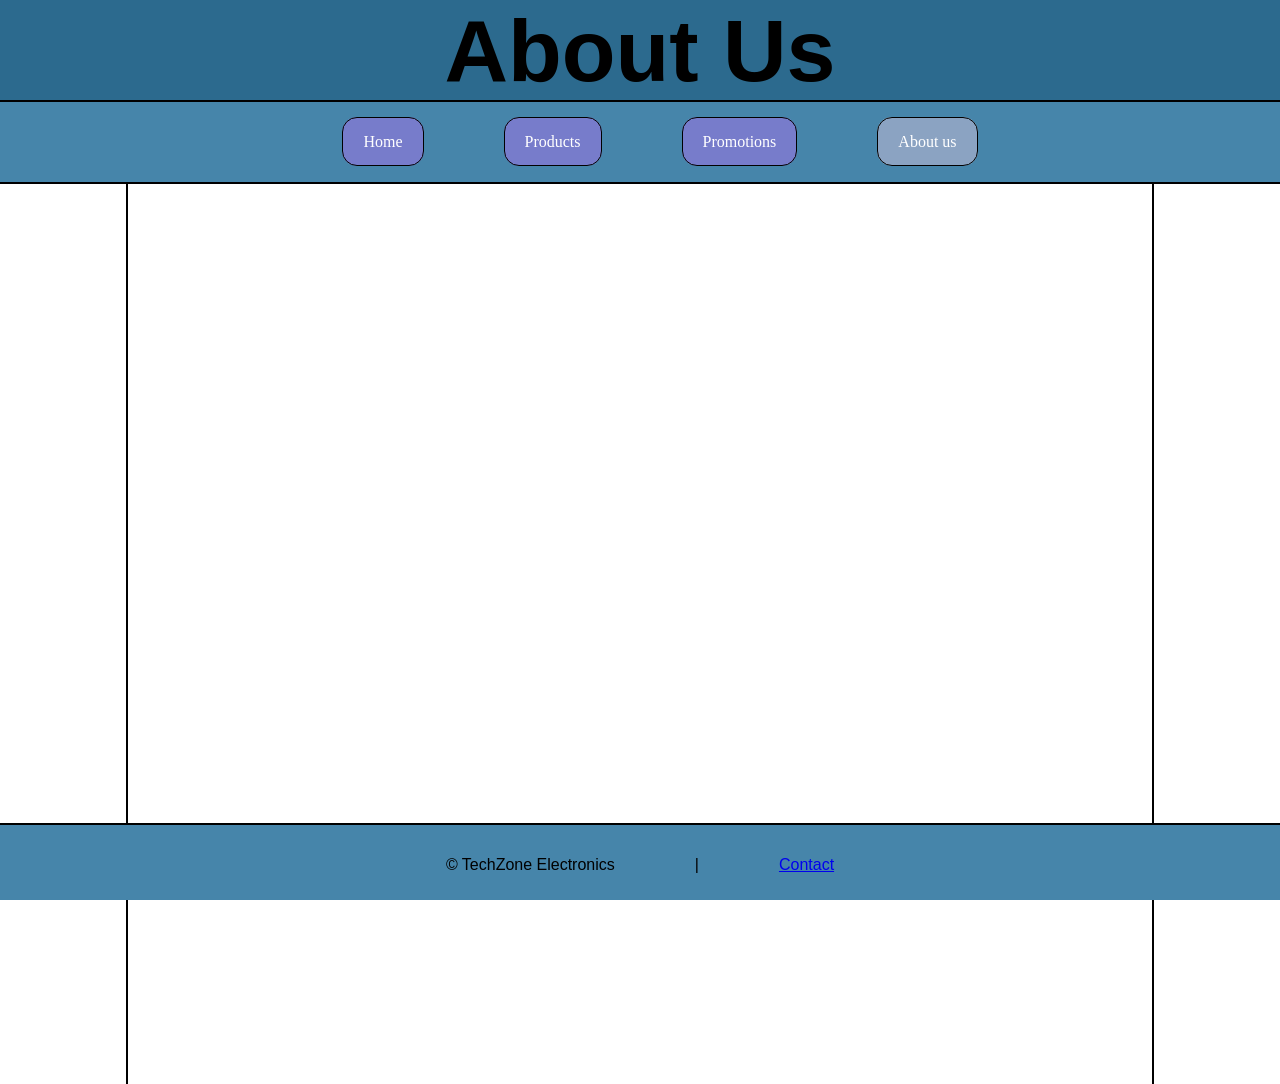
==== about.html @ 7114db1b "Update about.html" ====
<!DOCTYPE html>
<html lang="en">
<head>
    <meta charset="UTF-8">
    <meta http-equiv="X-UA-Compatible" content="IE=edge">
    <meta name="viewport" content="width=device-width, initial-scale=1.0">
    <title>TechZone Electronics | About Us</title>
    <link rel="stylesheet" href="Styles.css">
</head>
<body>
    <header>
        <h1>About Us</h1>
    </header>
    <nav>
        <ul>
            <li><a href="index.html" class="nav-button">Home</a></li>
            <li><a href="products.html" class="nav-button">Products</a></li>
            <li><a href="promotions.html" class="nav-button">Promotions</a></li>
            <li><a href="about.html" class="nav-button-active">About us</a></li>
        </ul>
    </nav>
    <main>
        
    </main>
    <footer>
        <p> &copy TechZone Electronics   </p>
        <p>|</p>
        <p>
            <a href="contacts.html">Contact</a>
        </p>
    </footer>
</body>
<script src="Scripts.js"></script>
</html>
---- Styles.css ----
body{
    margin: 0;
    padding: 0;
    display: flex;
    flex-wrap: wrap;
    justify-content: center;
}
header{
    display: flex;
    width: 100%;
    height: 100px;
    border-bottom: 2px black solid;
    justify-content: center;
    background-color: rgb(44, 106, 142);
}
header h1{
    font-size: 5.5rem;
    font-family: 'Gill Sans', 'Gill Sans MT', Calibri, 'Trebuchet MS', sans-serif;
    margin: 0;
    padding: 0;
}
nav{
    display: flex;
    position: sticky;
    top: 0px;
    width: 100%;
    height: 80px;
    border-bottom: 2px black solid;
    background-color: rgb(70, 133, 170);
    z-index: 1000;
}
nav ul{
    display: flex;
    justify-content: center;
    list-style-type: none;
    gap: 80px;
    margin: 0 auto;
    line-height: 50px;
}
nav ul li{
    margin-top: 15px;
}
nav ul li :hover{
    background-color: rgb(139, 163, 194);
}
nav ul li a{
    padding: 15px;
    padding-left: 20px;
    padding-right: 20px;
    border: solid black 1px;
    border-radius: 15px;
    background-color: rgb(119, 124, 203);
    text-decoration: none;
    color: white;
}
.nav-button-active{
    background-color: rgb(139, 163, 194);

}
.nav-button-active:hover{
    background-color: rgb(186, 215, 225);
}
main{
    min-height: 100vh;
    width: 80%;
    border-left: 2px black solid;
    border-right: 2px black solid;
}
footer{
    display: flex;
    width: 100%;
    height: 75px;
    position: fixed;
    bottom: 0px;
    background-color: rgb(70, 133, 170);
    border-top: 2px solid black;
    justify-content: center;
    
}
footer p{
    padding: 15px;
    margin-left: 25px;
    margin-right: 25px;
    font-family: 'Gill Sans', 'Gill Sans MT', Calibri, 'Trebuchet MS', sans-serif;
    
}
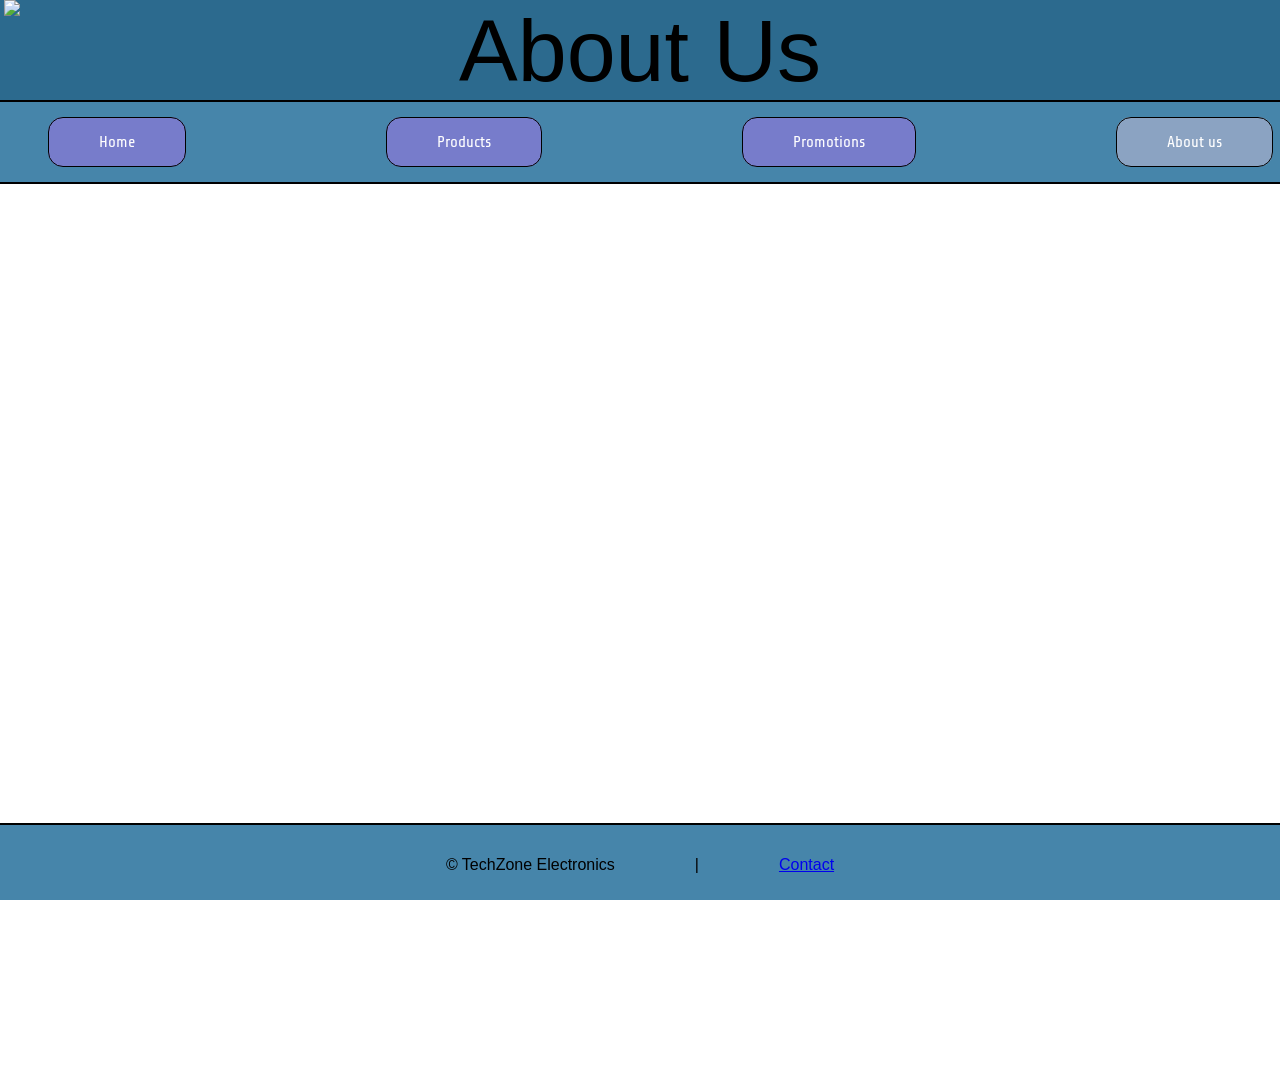
==== commit ad5bc1c7: "Update about.html" ====
--- a/about.html
+++ b/about.html
@@ -6,9 +6,14 @@
     <meta name="viewport" content="width=device-width, initial-scale=1.0">
     <title>TechZone Electronics | About Us</title>
     <link rel="stylesheet" href="Styles.css">
+    <link rel="icon" href="Images/Logo.png">
+    <link rel="preconnect" href="https://fonts.googleapis.com">
+    <link rel="preconnect" href="https://fonts.gstatic.com" crossorigin>
+    <link href="https://fonts.googleapis.com/css2?family=Share+Tech&display=swap" rel="stylesheet">
 </head>
 <body>
     <header>
+        <img src="Images/Logo.png">
         <h1>About Us</h1>
     </header>
     <nav>
--- a/Styles.css
+++ b/Styles.css
@@ -10,12 +10,24 @@
     width: 100%;
     height: 100px;
     border-bottom: 2px black solid;
+    font-family: "Changa One", sans-serif;
+    font-weight: 100;
+    font-style: normal;
     justify-content: center;
     background-color: rgb(44, 106, 142);
 }
+header img{
+    position: absolute;
+    top: 0px;
+    left: 4px;
+    width: 86px;
+    height: auto;
+}
 header h1{
     font-size: 5.5rem;
-    font-family: 'Gill Sans', 'Gill Sans MT', Calibri, 'Trebuchet MS', sans-serif;
+    font-family: "Changa One", sans-serif;
+    font-weight: 525;
+    font-style: normal;
     margin: 0;
     padding: 0;
 }
@@ -33,7 +45,8 @@
     display: flex;
     justify-content: center;
     list-style-type: none;
-    gap: 80px;
+    font-family: "Share Tech", sans-serif;
+    gap: 200px;
     margin: 0 auto;
     line-height: 50px;
 }
@@ -45,8 +58,8 @@
 }
 nav ul li a{
     padding: 15px;
-    padding-left: 20px;
-    padding-right: 20px;
+    padding-left: 50px;
+    padding-right: 50px;
     border: solid black 1px;
     border-radius: 15px;
     background-color: rgb(119, 124, 203);
@@ -63,8 +76,6 @@
 main{
     min-height: 100vh;
     width: 80%;
-    border-left: 2px black solid;
-    border-right: 2px black solid;
 }
 footer{
     display: flex;
@@ -84,5 +95,3 @@
     font-family: 'Gill Sans', 'Gill Sans MT', Calibri, 'Trebuchet MS', sans-serif;
     
 }
-
-
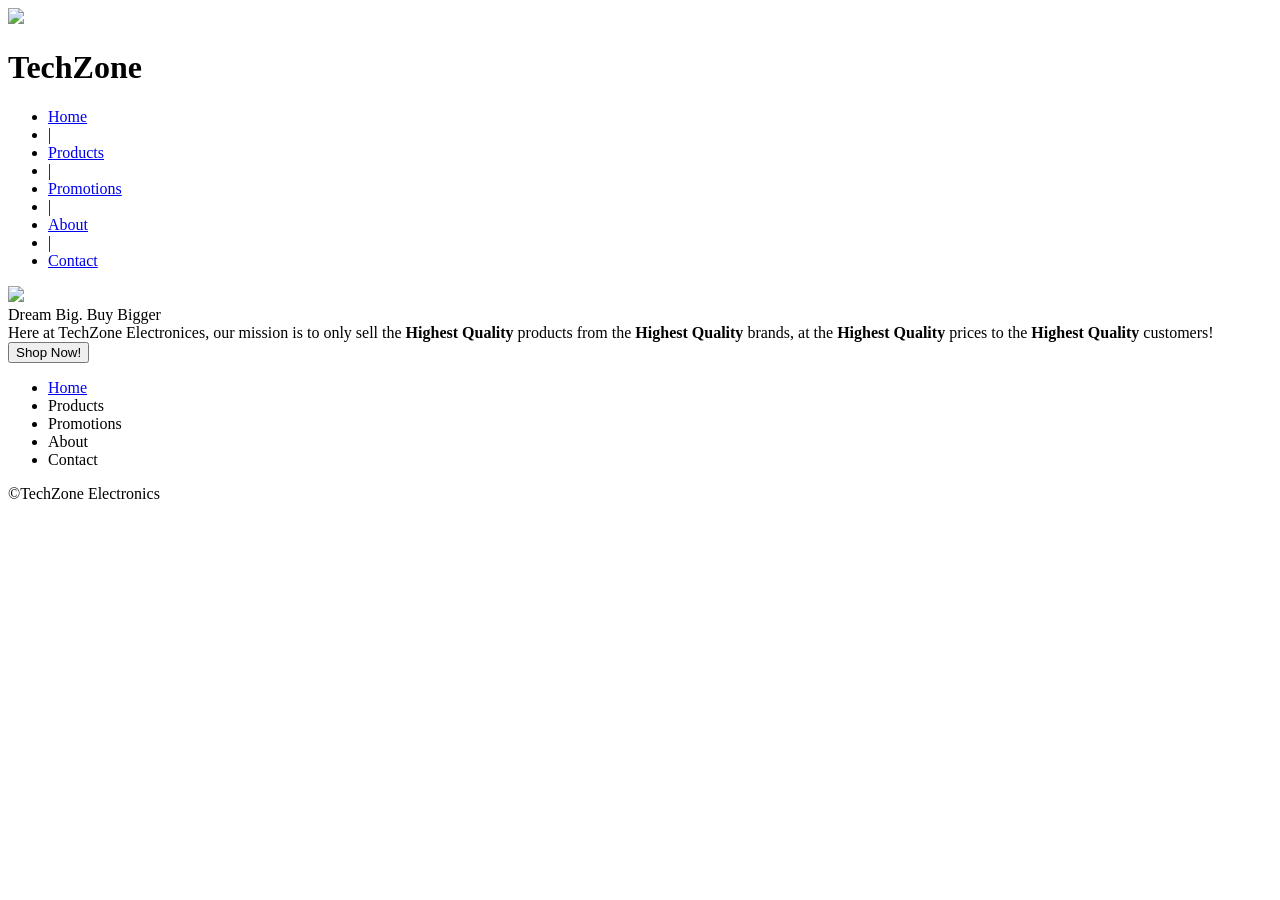
==== commit 8d258c7f: "Revise about.html for new branding and layout Updated the about page layout and content to reflect n" ====
--- a/about.html
+++ b/about.html
@@ -2,38 +2,58 @@
 <html lang="en">
 <head>
     <meta charset="UTF-8">
-    <meta http-equiv="X-UA-Compatible" content="IE=edge">
     <meta name="viewport" content="width=device-width, initial-scale=1.0">
-    <title>TechZone Electronics | About Us</title>
-    <link rel="stylesheet" href="Styles.css">
-    <link rel="icon" href="Images/Logo.png">
+    <title>TechZone | Home</title>
+    <link rel="icon" href="Images/TechZone Logo Colour.png">
+    <link rel="stylesheet" href="styles.css">
     <link rel="preconnect" href="https://fonts.googleapis.com">
     <link rel="preconnect" href="https://fonts.gstatic.com" crossorigin>
     <link href="https://fonts.googleapis.com/css2?family=Share+Tech&display=swap" rel="stylesheet">
 </head>
 <body>
     <header>
-        <img src="Images/Logo.png">
-        <h1>About Us</h1>
+        <div class="logoContainer">
+            <img src="Images/Logo.png">
+            <h1>TechZone</h1>
+        </div>
+        <nav>
+            <ul>
+                <li><a href="index.html">Home</a></li>
+                <li>|</li>
+                <li><a href="products.html">Products</a></li>
+                <li>|</li>
+                <li><a href="promotions.html">Promotions</a></li>
+                <li>|</li>
+                <li><a href="about.html">About</a></li>
+                <li>|</li>
+                <li><a href="contacts.html">Contact</a></li>
+            </ul>
+        </nav>
     </header>
-    <nav>
-        <ul>
-            <li><a href="index.html" class="nav-button">Home</a></li>
-            <li><a href="products.html" class="nav-button">Products</a></li>
-            <li><a href="promotions.html" class="nav-button">Promotions</a></li>
-            <li><a href="about.html" class="nav-button-active">About us</a></li>
-        </ul>
-    </nav>
     <main>
-        
+        <div class="heroSection">
+            <img src="Images/Hero Image.png" width="100%">
+        </div>
+        <div class="brandBannerSection"></div>
+        <div class="slogan">Dream Big. Buy Bigger</div>
+        <div class="compIntro">Here at TechZone Electronices, our mission is to only sell the <b>Highest Quality</b> products from the <b>Highest Quality</b> brands, at the <b>Highest Quality</b> prices to the <b>Highest Quality</b> customers!</b></div>
+        <div class="shopNowButton">
+            <button>Shop Now!</button>
+        </div>
+        <div class="featuredProducts"></div>
+        <div class="specialPromotion"></div>
     </main>
     <footer>
-        <p> &copy TechZone Electronics   </p>
-        <p>|</p>
-        <p>
-            <a href="contacts.html">Contact</a>
-        </p>
+        <div class="navgrid">
+            <ul>
+                <li><a href="index.html">Home</a></li>
+                <li><a>Products</a></li>
+                <li><a>Promotions</a></li>
+                <li><a>About</a></li>
+                <li><a>Contact</a></li>
+            </ul>
+        </div>
+        <p id="copy">&copyTechZone Electronics</p>  
     </footer>
 </body>
-<script src="Scripts.js"></script>
 </html>
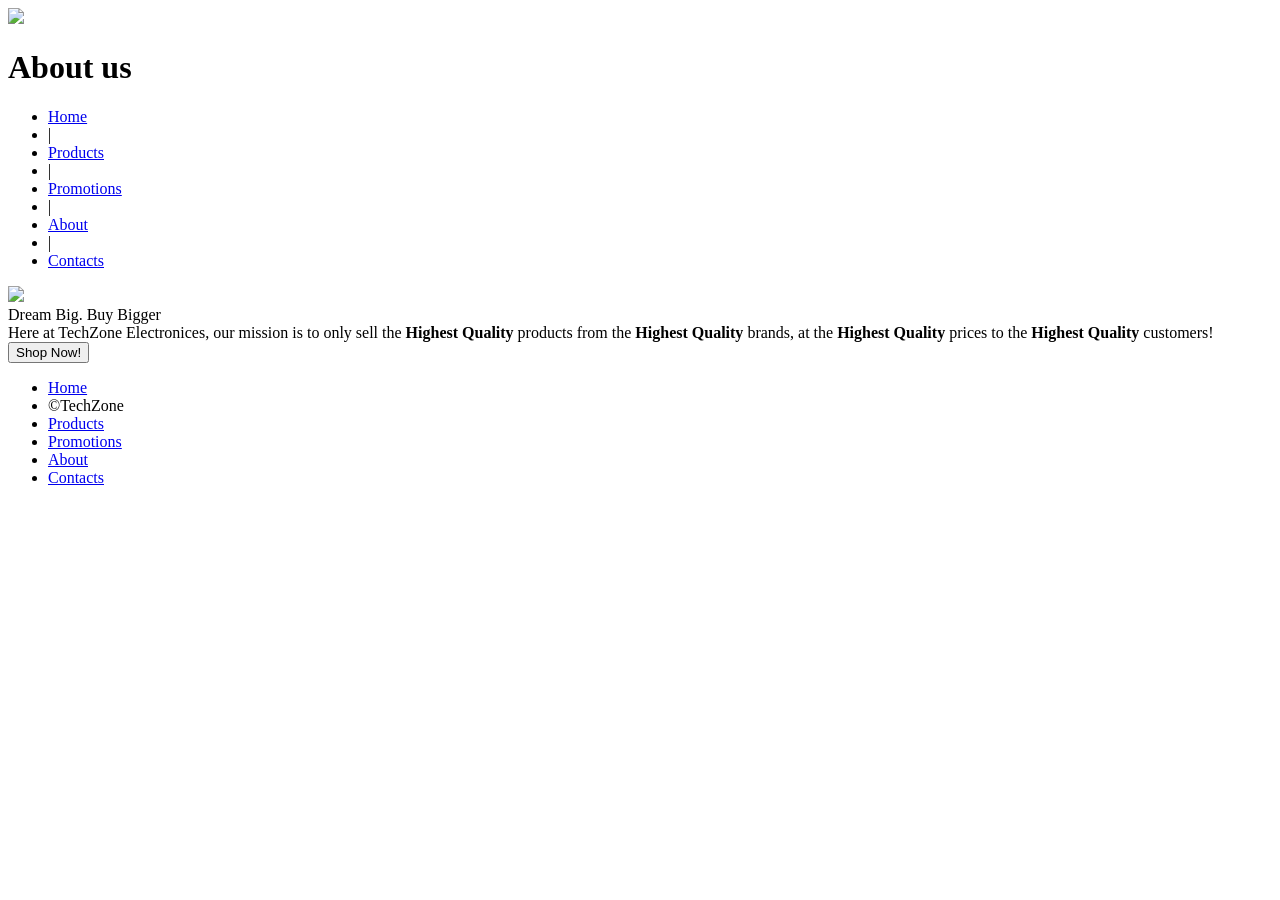
==== commit ab1cc60a: "Revise About page content and header Updated the About page content and structure." ====
--- a/about.html
+++ b/about.html
@@ -14,7 +14,7 @@
     <header>
         <div class="logoContainer">
             <img src="Images/Logo.png">
-            <h1>TechZone</h1>
+            <h1>About us</h1>
         </div>
         <nav>
             <ul>
@@ -26,7 +26,7 @@
                 <li>|</li>
                 <li><a href="about.html">About</a></li>
                 <li>|</li>
-                <li><a href="contacts.html">Contact</a></li>
+                <li><a href="contacts.html">Contacts</a></li>
             </ul>
         </nav>
     </header>
@@ -47,13 +47,13 @@
         <div class="navgrid">
             <ul>
                 <li><a href="index.html">Home</a></li>
-                <li><a>Products</a></li>
-                <li><a>Promotions</a></li>
-                <li><a>About</a></li>
-                <li><a>Contact</a></li>
+                <li>&copyTechZone</li>
+                <li><a href="products.html">Products</a></li>
+                <li><a href="promotions.html">Promotions</a></li>
+                <li><a href="promotions.html">About</a></li>
+                <li><a href="contacts.html">Contacts</a></li>
             </ul>
-        </div>
-        <p id="copy">&copyTechZone Electronics</p>  
+        </div> 
     </footer>
 </body>
 </html>
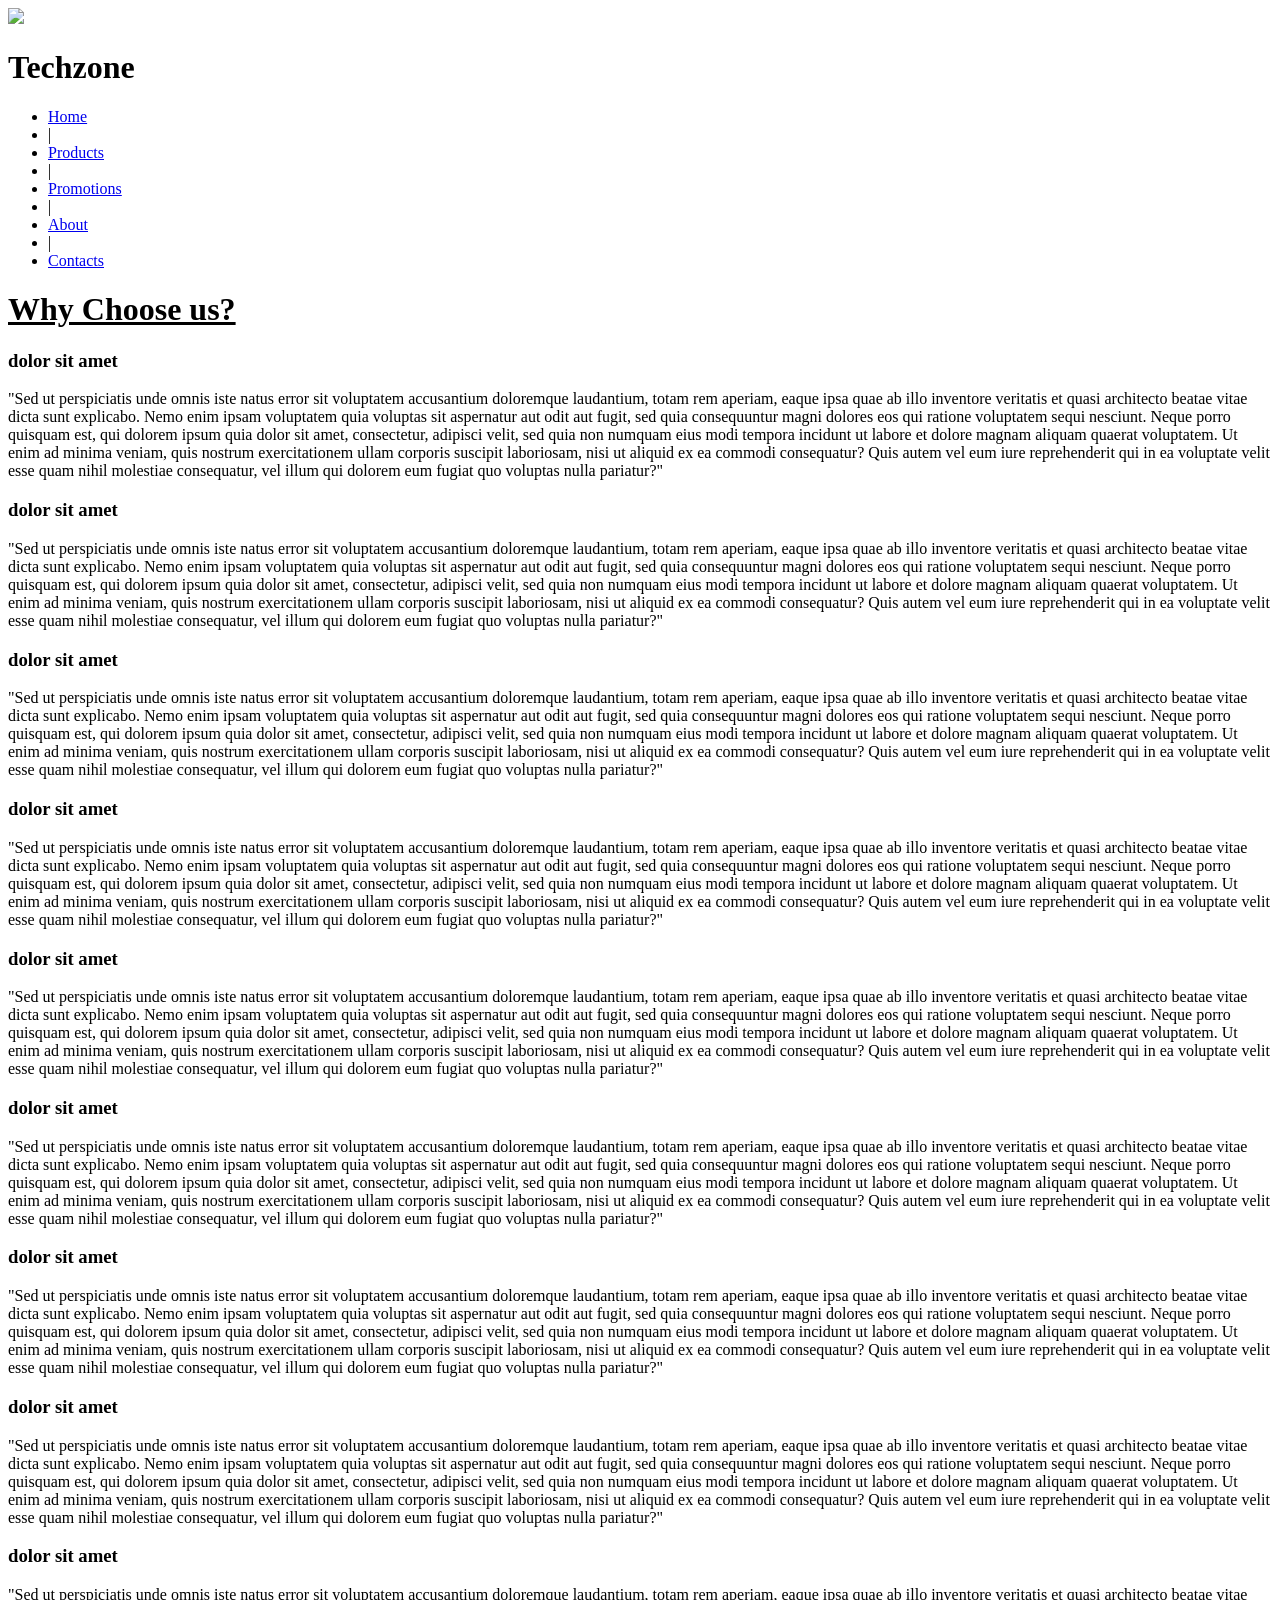
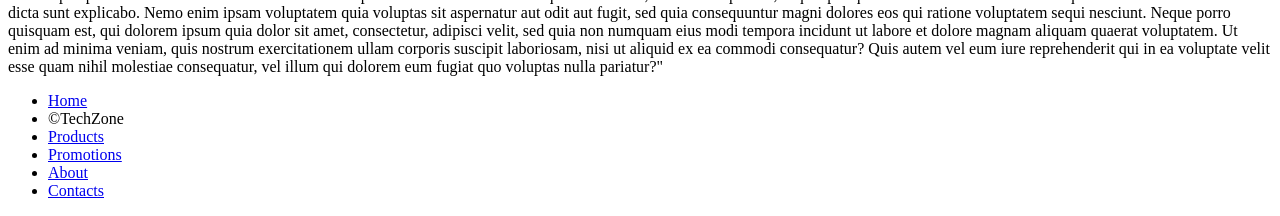
==== commit 50bcef01: "Update about.html" ====
--- a/about.html
+++ b/about.html
@@ -3,7 +3,7 @@
 <head>
     <meta charset="UTF-8">
     <meta name="viewport" content="width=device-width, initial-scale=1.0">
-    <title>TechZone | Home</title>
+    <title>TechZone | About Us</title>
     <link rel="icon" href="Images/TechZone Logo Colour.png">
     <link rel="stylesheet" href="styles.css">
     <link rel="preconnect" href="https://fonts.googleapis.com">
@@ -14,7 +14,7 @@
     <header>
         <div class="logoContainer">
             <img src="Images/Logo.png">
-            <h1>About us</h1>
+            <h1> Techzone</h1>
         </div>
         <nav>
             <ul>
@@ -24,24 +24,72 @@
                 <li>|</li>
                 <li><a href="promotions.html">Promotions</a></li>
                 <li>|</li>
-                <li><a href="about.html">About</a></li>
+                <li><a href="about.html" class="nav-button-active">About</a></li>
                 <li>|</li>
                 <li><a href="contacts.html">Contacts</a></li>
             </ul>
         </nav>
     </header>
     <main>
-        <div class="heroSection">
-            <img src="Images/Hero Image.png" width="100%">
+        <u>
+        <h1>Why Choose us?</h1>
+        </u>
+        <div class="Centraliser">
+        <div class="Info_1"> 
+            <h3>dolor sit amet</h3> 
+            <p>
+                "Sed ut perspiciatis unde omnis iste natus error sit voluptatem accusantium doloremque laudantium, totam rem aperiam, eaque ipsa quae ab illo inventore veritatis et quasi architecto beatae vitae dicta sunt explicabo. Nemo enim ipsam voluptatem quia voluptas sit aspernatur aut odit aut fugit, sed quia consequuntur magni dolores eos qui ratione voluptatem sequi nesciunt. Neque porro quisquam est, qui dolorem ipsum quia dolor sit amet, consectetur, adipisci velit, sed quia non numquam eius modi tempora incidunt ut labore et dolore magnam aliquam quaerat voluptatem. Ut enim ad minima veniam, quis nostrum exercitationem ullam corporis suscipit laboriosam, nisi ut aliquid ex ea commodi consequatur? Quis autem vel eum iure reprehenderit qui in ea voluptate velit esse quam nihil molestiae consequatur, vel illum qui dolorem eum fugiat quo voluptas nulla pariatur?"
+            </p>   
         </div>
-        <div class="brandBannerSection"></div>
-        <div class="slogan">Dream Big. Buy Bigger</div>
-        <div class="compIntro">Here at TechZone Electronices, our mission is to only sell the <b>Highest Quality</b> products from the <b>Highest Quality</b> brands, at the <b>Highest Quality</b> prices to the <b>Highest Quality</b> customers!</b></div>
-        <div class="shopNowButton">
-            <button>Shop Now!</button>
+        <div class="Info_2"> 
+            <h3>dolor sit amet</h3> 
+            <p>
+                "Sed ut perspiciatis unde omnis iste natus error sit voluptatem accusantium doloremque laudantium, totam rem aperiam, eaque ipsa quae ab illo inventore veritatis et quasi architecto beatae vitae dicta sunt explicabo. Nemo enim ipsam voluptatem quia voluptas sit aspernatur aut odit aut fugit, sed quia consequuntur magni dolores eos qui ratione voluptatem sequi nesciunt. Neque porro quisquam est, qui dolorem ipsum quia dolor sit amet, consectetur, adipisci velit, sed quia non numquam eius modi tempora incidunt ut labore et dolore magnam aliquam quaerat voluptatem. Ut enim ad minima veniam, quis nostrum exercitationem ullam corporis suscipit laboriosam, nisi ut aliquid ex ea commodi consequatur? Quis autem vel eum iure reprehenderit qui in ea voluptate velit esse quam nihil molestiae consequatur, vel illum qui dolorem eum fugiat quo voluptas nulla pariatur?"
+            </p>   
         </div>
-        <div class="featuredProducts"></div>
-        <div class="specialPromotion"></div>
+        <div class="Info_3"> 
+            <h3>dolor sit amet</h3> 
+            <p>
+                "Sed ut perspiciatis unde omnis iste natus error sit voluptatem accusantium doloremque laudantium, totam rem aperiam, eaque ipsa quae ab illo inventore veritatis et quasi architecto beatae vitae dicta sunt explicabo. Nemo enim ipsam voluptatem quia voluptas sit aspernatur aut odit aut fugit, sed quia consequuntur magni dolores eos qui ratione voluptatem sequi nesciunt. Neque porro quisquam est, qui dolorem ipsum quia dolor sit amet, consectetur, adipisci velit, sed quia non numquam eius modi tempora incidunt ut labore et dolore magnam aliquam quaerat voluptatem. Ut enim ad minima veniam, quis nostrum exercitationem ullam corporis suscipit laboriosam, nisi ut aliquid ex ea commodi consequatur? Quis autem vel eum iure reprehenderit qui in ea voluptate velit esse quam nihil molestiae consequatur, vel illum qui dolorem eum fugiat quo voluptas nulla pariatur?"
+            </p>   
+        </div>
+        <div class="Info_4"> 
+            <h3>dolor sit amet</h3> 
+            <p>
+                "Sed ut perspiciatis unde omnis iste natus error sit voluptatem accusantium doloremque laudantium, totam rem aperiam, eaque ipsa quae ab illo inventore veritatis et quasi architecto beatae vitae dicta sunt explicabo. Nemo enim ipsam voluptatem quia voluptas sit aspernatur aut odit aut fugit, sed quia consequuntur magni dolores eos qui ratione voluptatem sequi nesciunt. Neque porro quisquam est, qui dolorem ipsum quia dolor sit amet, consectetur, adipisci velit, sed quia non numquam eius modi tempora incidunt ut labore et dolore magnam aliquam quaerat voluptatem. Ut enim ad minima veniam, quis nostrum exercitationem ullam corporis suscipit laboriosam, nisi ut aliquid ex ea commodi consequatur? Quis autem vel eum iure reprehenderit qui in ea voluptate velit esse quam nihil molestiae consequatur, vel illum qui dolorem eum fugiat quo voluptas nulla pariatur?"
+            </p>   
+        </div>
+        <div class="Info_5"> 
+            <h3>dolor sit amet</h3> 
+            <p>
+                "Sed ut perspiciatis unde omnis iste natus error sit voluptatem accusantium doloremque laudantium, totam rem aperiam, eaque ipsa quae ab illo inventore veritatis et quasi architecto beatae vitae dicta sunt explicabo. Nemo enim ipsam voluptatem quia voluptas sit aspernatur aut odit aut fugit, sed quia consequuntur magni dolores eos qui ratione voluptatem sequi nesciunt. Neque porro quisquam est, qui dolorem ipsum quia dolor sit amet, consectetur, adipisci velit, sed quia non numquam eius modi tempora incidunt ut labore et dolore magnam aliquam quaerat voluptatem. Ut enim ad minima veniam, quis nostrum exercitationem ullam corporis suscipit laboriosam, nisi ut aliquid ex ea commodi consequatur? Quis autem vel eum iure reprehenderit qui in ea voluptate velit esse quam nihil molestiae consequatur, vel illum qui dolorem eum fugiat quo voluptas nulla pariatur?"
+            </p>   
+        </div>
+        <div class="Info_6"> 
+            <h3>dolor sit amet</h3> 
+            <p>
+                "Sed ut perspiciatis unde omnis iste natus error sit voluptatem accusantium doloremque laudantium, totam rem aperiam, eaque ipsa quae ab illo inventore veritatis et quasi architecto beatae vitae dicta sunt explicabo. Nemo enim ipsam voluptatem quia voluptas sit aspernatur aut odit aut fugit, sed quia consequuntur magni dolores eos qui ratione voluptatem sequi nesciunt. Neque porro quisquam est, qui dolorem ipsum quia dolor sit amet, consectetur, adipisci velit, sed quia non numquam eius modi tempora incidunt ut labore et dolore magnam aliquam quaerat voluptatem. Ut enim ad minima veniam, quis nostrum exercitationem ullam corporis suscipit laboriosam, nisi ut aliquid ex ea commodi consequatur? Quis autem vel eum iure reprehenderit qui in ea voluptate velit esse quam nihil molestiae consequatur, vel illum qui dolorem eum fugiat quo voluptas nulla pariatur?"
+            </p>   
+        </div>
+        <div class="Info_7"> 
+            <h3>dolor sit amet</h3> 
+            <p>
+                "Sed ut perspiciatis unde omnis iste natus error sit voluptatem accusantium doloremque laudantium, totam rem aperiam, eaque ipsa quae ab illo inventore veritatis et quasi architecto beatae vitae dicta sunt explicabo. Nemo enim ipsam voluptatem quia voluptas sit aspernatur aut odit aut fugit, sed quia consequuntur magni dolores eos qui ratione voluptatem sequi nesciunt. Neque porro quisquam est, qui dolorem ipsum quia dolor sit amet, consectetur, adipisci velit, sed quia non numquam eius modi tempora incidunt ut labore et dolore magnam aliquam quaerat voluptatem. Ut enim ad minima veniam, quis nostrum exercitationem ullam corporis suscipit laboriosam, nisi ut aliquid ex ea commodi consequatur? Quis autem vel eum iure reprehenderit qui in ea voluptate velit esse quam nihil molestiae consequatur, vel illum qui dolorem eum fugiat quo voluptas nulla pariatur?"
+            </p>   
+        </div>
+        <div class="Info_8"> 
+            <h3>dolor sit amet</h3> 
+            <p>
+                "Sed ut perspiciatis unde omnis iste natus error sit voluptatem accusantium doloremque laudantium, totam rem aperiam, eaque ipsa quae ab illo inventore veritatis et quasi architecto beatae vitae dicta sunt explicabo. Nemo enim ipsam voluptatem quia voluptas sit aspernatur aut odit aut fugit, sed quia consequuntur magni dolores eos qui ratione voluptatem sequi nesciunt. Neque porro quisquam est, qui dolorem ipsum quia dolor sit amet, consectetur, adipisci velit, sed quia non numquam eius modi tempora incidunt ut labore et dolore magnam aliquam quaerat voluptatem. Ut enim ad minima veniam, quis nostrum exercitationem ullam corporis suscipit laboriosam, nisi ut aliquid ex ea commodi consequatur? Quis autem vel eum iure reprehenderit qui in ea voluptate velit esse quam nihil molestiae consequatur, vel illum qui dolorem eum fugiat quo voluptas nulla pariatur?"
+            </p>   
+        </div>
+        <div class="Info_9"> 
+            <h3>dolor sit amet</h3> 
+            <p>
+                "Sed ut perspiciatis unde omnis iste natus error sit voluptatem accusantium doloremque laudantium, totam rem aperiam, eaque ipsa quae ab illo inventore veritatis et quasi architecto beatae vitae dicta sunt explicabo. Nemo enim ipsam voluptatem quia voluptas sit aspernatur aut odit aut fugit, sed quia consequuntur magni dolores eos qui ratione voluptatem sequi nesciunt. Neque porro quisquam est, qui dolorem ipsum quia dolor sit amet, consectetur, adipisci velit, sed quia non numquam eius modi tempora incidunt ut labore et dolore magnam aliquam quaerat voluptatem. Ut enim ad minima veniam, quis nostrum exercitationem ullam corporis suscipit laboriosam, nisi ut aliquid ex ea commodi consequatur? Quis autem vel eum iure reprehenderit qui in ea voluptate velit esse quam nihil molestiae consequatur, vel illum qui dolorem eum fugiat quo voluptas nulla pariatur?"
+            </p>   
+        </div>
+        </div>
     </main>
     <footer>
         <div class="navgrid">
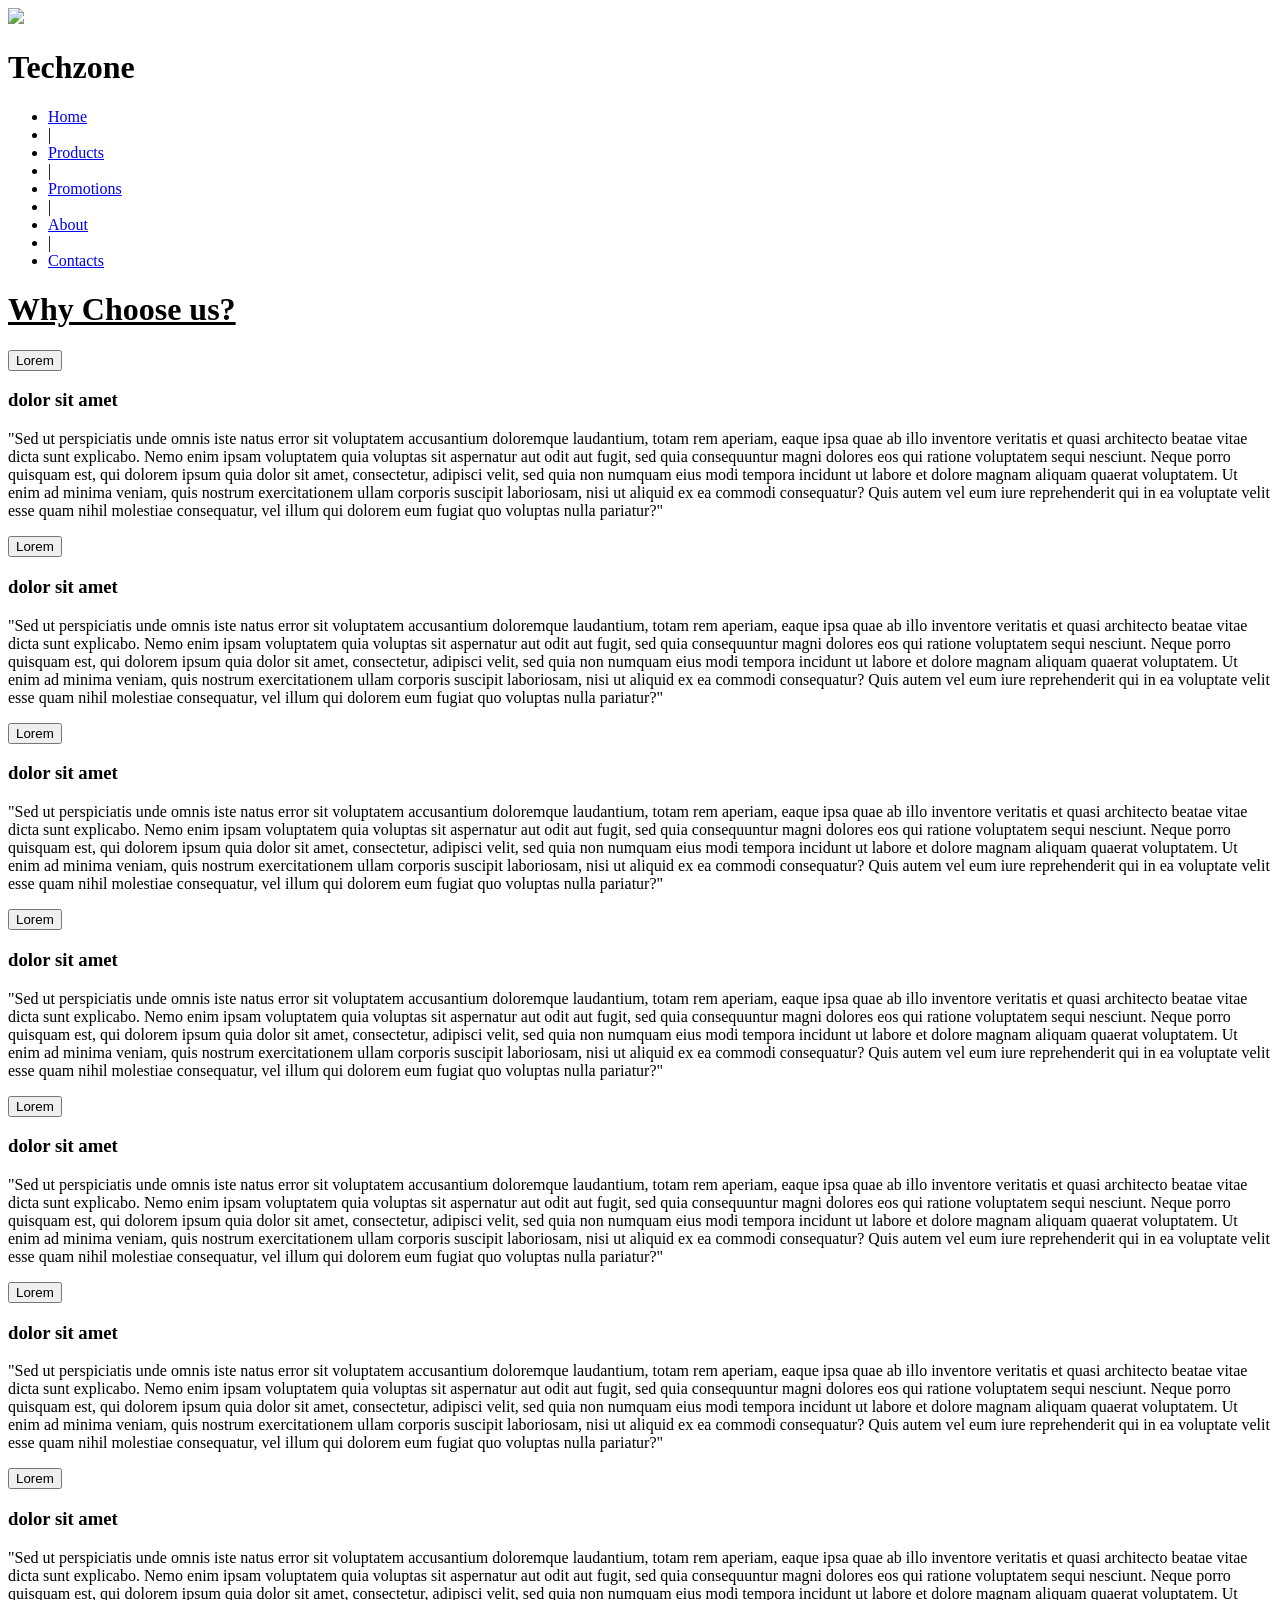
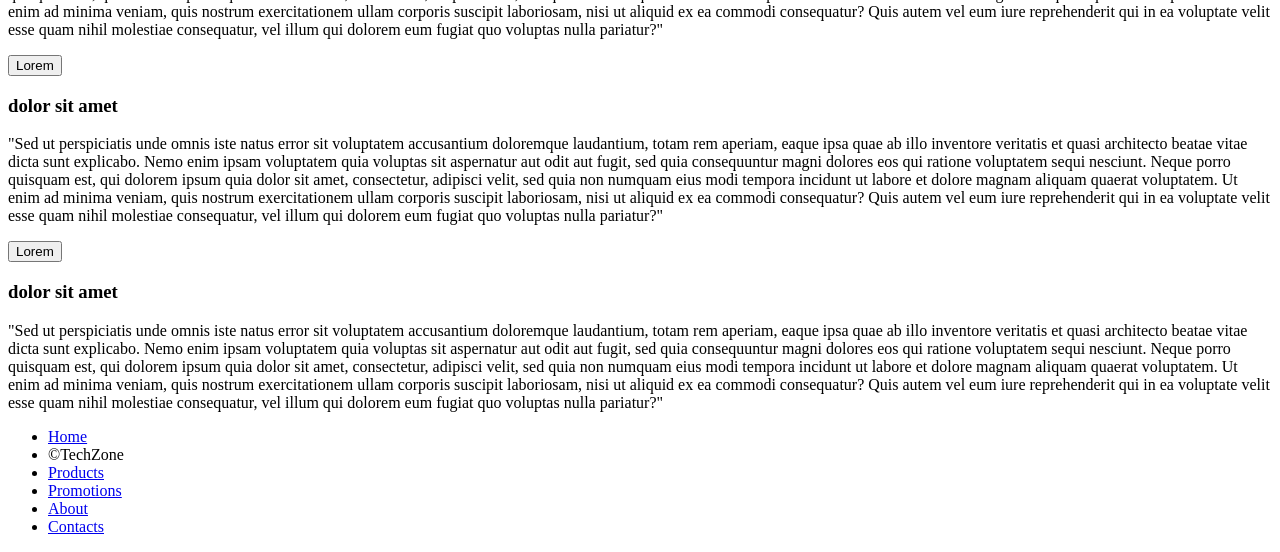
==== commit 72f041d9: "Update about.html" ====
--- a/about.html
+++ b/about.html
@@ -24,7 +24,7 @@
                 <li>|</li>
                 <li><a href="promotions.html">Promotions</a></li>
                 <li>|</li>
-                <li><a href="about.html" class="nav-button-active">About</a></li>
+                <li><a href="about.html " class="nav-button-active">About</a></li>
                 <li>|</li>
                 <li><a href="contacts.html">Contacts</a></li>
             </ul>
@@ -35,55 +35,65 @@
         <h1>Why Choose us?</h1>
         </u>
         <div class="Centraliser">
-        <div class="Info_1"> 
+        <button class="accordian">Lorem</button>
+        <div class="Info"> 
+
             <h3>dolor sit amet</h3> 
             <p>
                 "Sed ut perspiciatis unde omnis iste natus error sit voluptatem accusantium doloremque laudantium, totam rem aperiam, eaque ipsa quae ab illo inventore veritatis et quasi architecto beatae vitae dicta sunt explicabo. Nemo enim ipsam voluptatem quia voluptas sit aspernatur aut odit aut fugit, sed quia consequuntur magni dolores eos qui ratione voluptatem sequi nesciunt. Neque porro quisquam est, qui dolorem ipsum quia dolor sit amet, consectetur, adipisci velit, sed quia non numquam eius modi tempora incidunt ut labore et dolore magnam aliquam quaerat voluptatem. Ut enim ad minima veniam, quis nostrum exercitationem ullam corporis suscipit laboriosam, nisi ut aliquid ex ea commodi consequatur? Quis autem vel eum iure reprehenderit qui in ea voluptate velit esse quam nihil molestiae consequatur, vel illum qui dolorem eum fugiat quo voluptas nulla pariatur?"
             </p>   
         </div>
-        <div class="Info_2"> 
+        <button class="accordian">Lorem</button>
+        <div class="Info"> 
             <h3>dolor sit amet</h3> 
             <p>
                 "Sed ut perspiciatis unde omnis iste natus error sit voluptatem accusantium doloremque laudantium, totam rem aperiam, eaque ipsa quae ab illo inventore veritatis et quasi architecto beatae vitae dicta sunt explicabo. Nemo enim ipsam voluptatem quia voluptas sit aspernatur aut odit aut fugit, sed quia consequuntur magni dolores eos qui ratione voluptatem sequi nesciunt. Neque porro quisquam est, qui dolorem ipsum quia dolor sit amet, consectetur, adipisci velit, sed quia non numquam eius modi tempora incidunt ut labore et dolore magnam aliquam quaerat voluptatem. Ut enim ad minima veniam, quis nostrum exercitationem ullam corporis suscipit laboriosam, nisi ut aliquid ex ea commodi consequatur? Quis autem vel eum iure reprehenderit qui in ea voluptate velit esse quam nihil molestiae consequatur, vel illum qui dolorem eum fugiat quo voluptas nulla pariatur?"
             </p>   
         </div>
-        <div class="Info_3"> 
+        <button class="accordian">Lorem</button>
+        <div class="Info"> 
             <h3>dolor sit amet</h3> 
             <p>
                 "Sed ut perspiciatis unde omnis iste natus error sit voluptatem accusantium doloremque laudantium, totam rem aperiam, eaque ipsa quae ab illo inventore veritatis et quasi architecto beatae vitae dicta sunt explicabo. Nemo enim ipsam voluptatem quia voluptas sit aspernatur aut odit aut fugit, sed quia consequuntur magni dolores eos qui ratione voluptatem sequi nesciunt. Neque porro quisquam est, qui dolorem ipsum quia dolor sit amet, consectetur, adipisci velit, sed quia non numquam eius modi tempora incidunt ut labore et dolore magnam aliquam quaerat voluptatem. Ut enim ad minima veniam, quis nostrum exercitationem ullam corporis suscipit laboriosam, nisi ut aliquid ex ea commodi consequatur? Quis autem vel eum iure reprehenderit qui in ea voluptate velit esse quam nihil molestiae consequatur, vel illum qui dolorem eum fugiat quo voluptas nulla pariatur?"
             </p>   
         </div>
-        <div class="Info_4"> 
+        <button class="accordian">Lorem</button>
+        <div class="Info"> 
             <h3>dolor sit amet</h3> 
             <p>
                 "Sed ut perspiciatis unde omnis iste natus error sit voluptatem accusantium doloremque laudantium, totam rem aperiam, eaque ipsa quae ab illo inventore veritatis et quasi architecto beatae vitae dicta sunt explicabo. Nemo enim ipsam voluptatem quia voluptas sit aspernatur aut odit aut fugit, sed quia consequuntur magni dolores eos qui ratione voluptatem sequi nesciunt. Neque porro quisquam est, qui dolorem ipsum quia dolor sit amet, consectetur, adipisci velit, sed quia non numquam eius modi tempora incidunt ut labore et dolore magnam aliquam quaerat voluptatem. Ut enim ad minima veniam, quis nostrum exercitationem ullam corporis suscipit laboriosam, nisi ut aliquid ex ea commodi consequatur? Quis autem vel eum iure reprehenderit qui in ea voluptate velit esse quam nihil molestiae consequatur, vel illum qui dolorem eum fugiat quo voluptas nulla pariatur?"
             </p>   
         </div>
-        <div class="Info_5"> 
+        <button class="accordian">Lorem</button>
+        <div class="Info"> 
             <h3>dolor sit amet</h3> 
             <p>
                 "Sed ut perspiciatis unde omnis iste natus error sit voluptatem accusantium doloremque laudantium, totam rem aperiam, eaque ipsa quae ab illo inventore veritatis et quasi architecto beatae vitae dicta sunt explicabo. Nemo enim ipsam voluptatem quia voluptas sit aspernatur aut odit aut fugit, sed quia consequuntur magni dolores eos qui ratione voluptatem sequi nesciunt. Neque porro quisquam est, qui dolorem ipsum quia dolor sit amet, consectetur, adipisci velit, sed quia non numquam eius modi tempora incidunt ut labore et dolore magnam aliquam quaerat voluptatem. Ut enim ad minima veniam, quis nostrum exercitationem ullam corporis suscipit laboriosam, nisi ut aliquid ex ea commodi consequatur? Quis autem vel eum iure reprehenderit qui in ea voluptate velit esse quam nihil molestiae consequatur, vel illum qui dolorem eum fugiat quo voluptas nulla pariatur?"
             </p>   
         </div>
-        <div class="Info_6"> 
+        <button class="accordian">Lorem</button>
+        <div class="Info"> 
             <h3>dolor sit amet</h3> 
             <p>
                 "Sed ut perspiciatis unde omnis iste natus error sit voluptatem accusantium doloremque laudantium, totam rem aperiam, eaque ipsa quae ab illo inventore veritatis et quasi architecto beatae vitae dicta sunt explicabo. Nemo enim ipsam voluptatem quia voluptas sit aspernatur aut odit aut fugit, sed quia consequuntur magni dolores eos qui ratione voluptatem sequi nesciunt. Neque porro quisquam est, qui dolorem ipsum quia dolor sit amet, consectetur, adipisci velit, sed quia non numquam eius modi tempora incidunt ut labore et dolore magnam aliquam quaerat voluptatem. Ut enim ad minima veniam, quis nostrum exercitationem ullam corporis suscipit laboriosam, nisi ut aliquid ex ea commodi consequatur? Quis autem vel eum iure reprehenderit qui in ea voluptate velit esse quam nihil molestiae consequatur, vel illum qui dolorem eum fugiat quo voluptas nulla pariatur?"
             </p>   
         </div>
-        <div class="Info_7"> 
+        <button class="accordian">Lorem</button>
+        <div class="Info"> 
             <h3>dolor sit amet</h3> 
             <p>
                 "Sed ut perspiciatis unde omnis iste natus error sit voluptatem accusantium doloremque laudantium, totam rem aperiam, eaque ipsa quae ab illo inventore veritatis et quasi architecto beatae vitae dicta sunt explicabo. Nemo enim ipsam voluptatem quia voluptas sit aspernatur aut odit aut fugit, sed quia consequuntur magni dolores eos qui ratione voluptatem sequi nesciunt. Neque porro quisquam est, qui dolorem ipsum quia dolor sit amet, consectetur, adipisci velit, sed quia non numquam eius modi tempora incidunt ut labore et dolore magnam aliquam quaerat voluptatem. Ut enim ad minima veniam, quis nostrum exercitationem ullam corporis suscipit laboriosam, nisi ut aliquid ex ea commodi consequatur? Quis autem vel eum iure reprehenderit qui in ea voluptate velit esse quam nihil molestiae consequatur, vel illum qui dolorem eum fugiat quo voluptas nulla pariatur?"
             </p>   
         </div>
-        <div class="Info_8"> 
+        <button class="accordian">Lorem</button>
+        <div class="Info"> 
             <h3>dolor sit amet</h3> 
             <p>
                 "Sed ut perspiciatis unde omnis iste natus error sit voluptatem accusantium doloremque laudantium, totam rem aperiam, eaque ipsa quae ab illo inventore veritatis et quasi architecto beatae vitae dicta sunt explicabo. Nemo enim ipsam voluptatem quia voluptas sit aspernatur aut odit aut fugit, sed quia consequuntur magni dolores eos qui ratione voluptatem sequi nesciunt. Neque porro quisquam est, qui dolorem ipsum quia dolor sit amet, consectetur, adipisci velit, sed quia non numquam eius modi tempora incidunt ut labore et dolore magnam aliquam quaerat voluptatem. Ut enim ad minima veniam, quis nostrum exercitationem ullam corporis suscipit laboriosam, nisi ut aliquid ex ea commodi consequatur? Quis autem vel eum iure reprehenderit qui in ea voluptate velit esse quam nihil molestiae consequatur, vel illum qui dolorem eum fugiat quo voluptas nulla pariatur?"
             </p>   
         </div>
-        <div class="Info_9"> 
+        <button class="accordian">Lorem</button>
+        <div class="Info"> 
             <h3>dolor sit amet</h3> 
             <p>
                 "Sed ut perspiciatis unde omnis iste natus error sit voluptatem accusantium doloremque laudantium, totam rem aperiam, eaque ipsa quae ab illo inventore veritatis et quasi architecto beatae vitae dicta sunt explicabo. Nemo enim ipsam voluptatem quia voluptas sit aspernatur aut odit aut fugit, sed quia consequuntur magni dolores eos qui ratione voluptatem sequi nesciunt. Neque porro quisquam est, qui dolorem ipsum quia dolor sit amet, consectetur, adipisci velit, sed quia non numquam eius modi tempora incidunt ut labore et dolore magnam aliquam quaerat voluptatem. Ut enim ad minima veniam, quis nostrum exercitationem ullam corporis suscipit laboriosam, nisi ut aliquid ex ea commodi consequatur? Quis autem vel eum iure reprehenderit qui in ea voluptate velit esse quam nihil molestiae consequatur, vel illum qui dolorem eum fugiat quo voluptas nulla pariatur?"
@@ -104,4 +114,5 @@
         </div> 
     </footer>
 </body>
+<script src="Scripts.js"></script>
 </html>
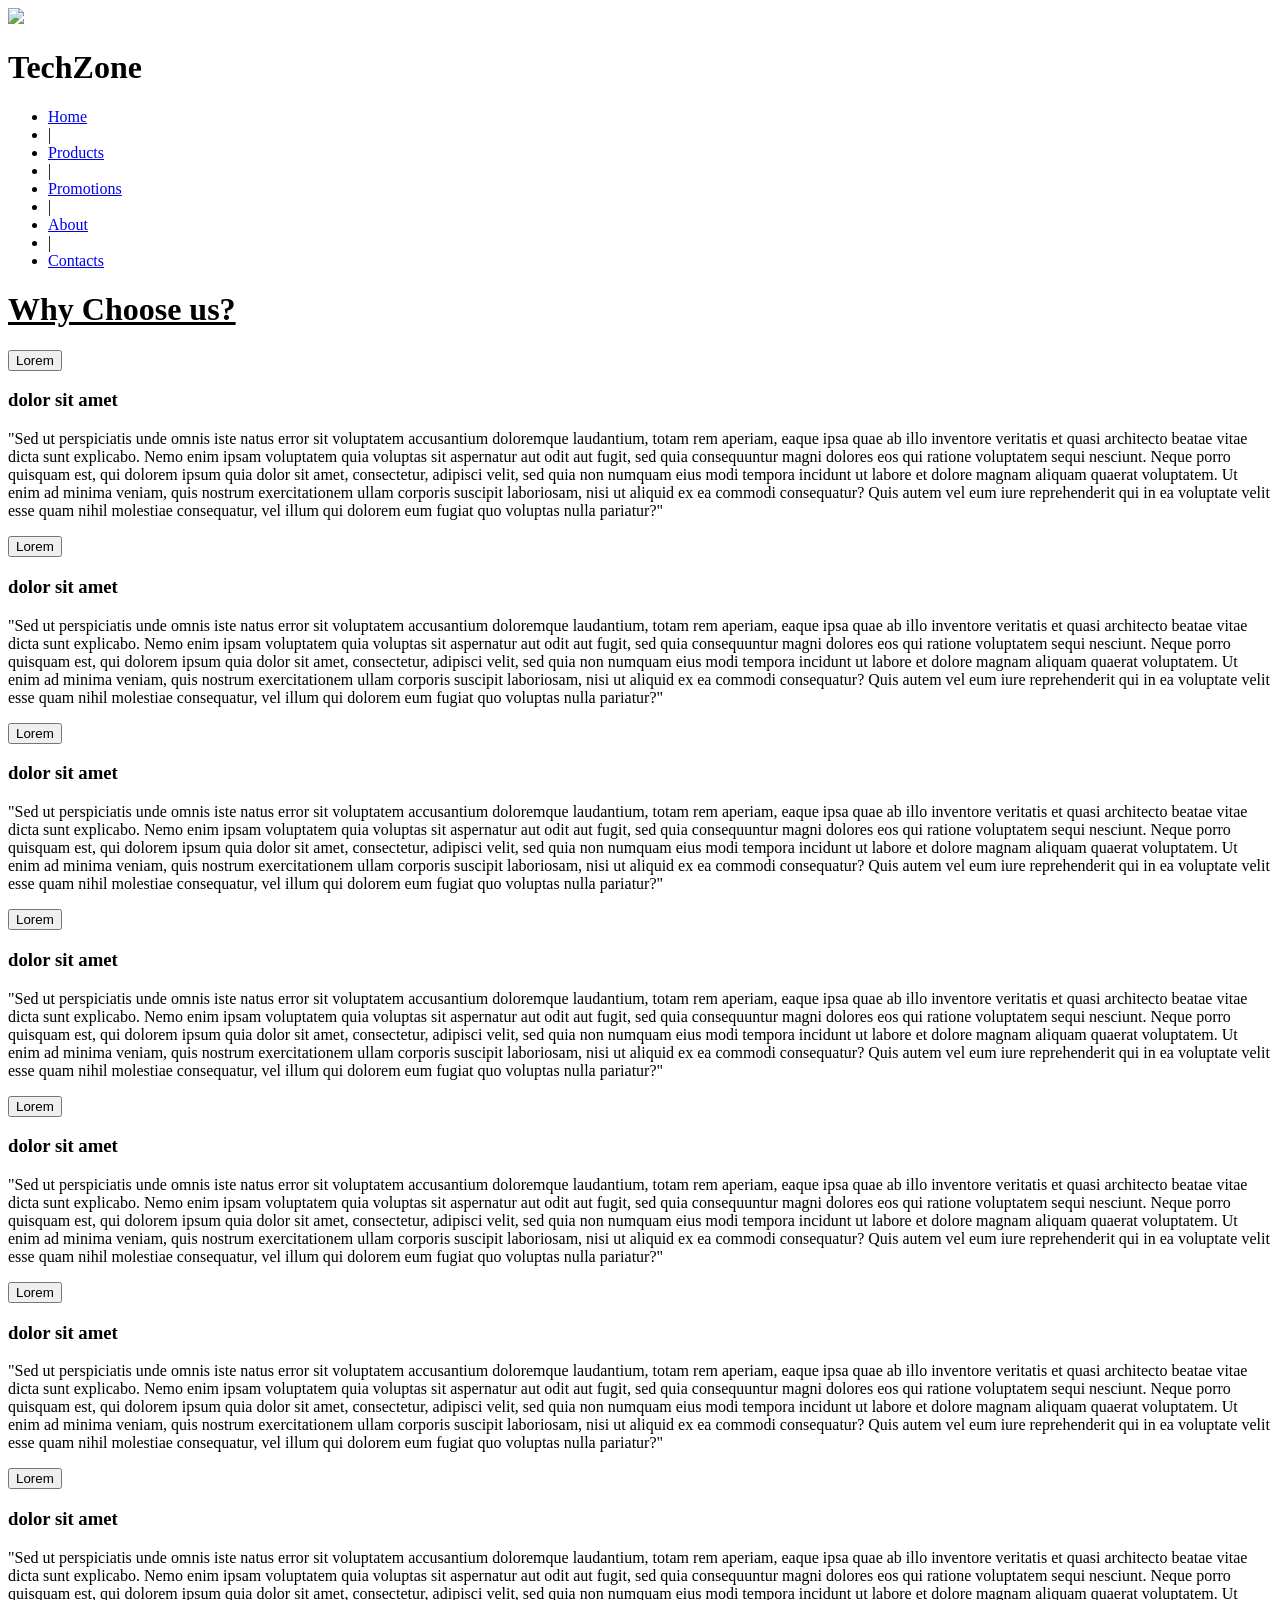
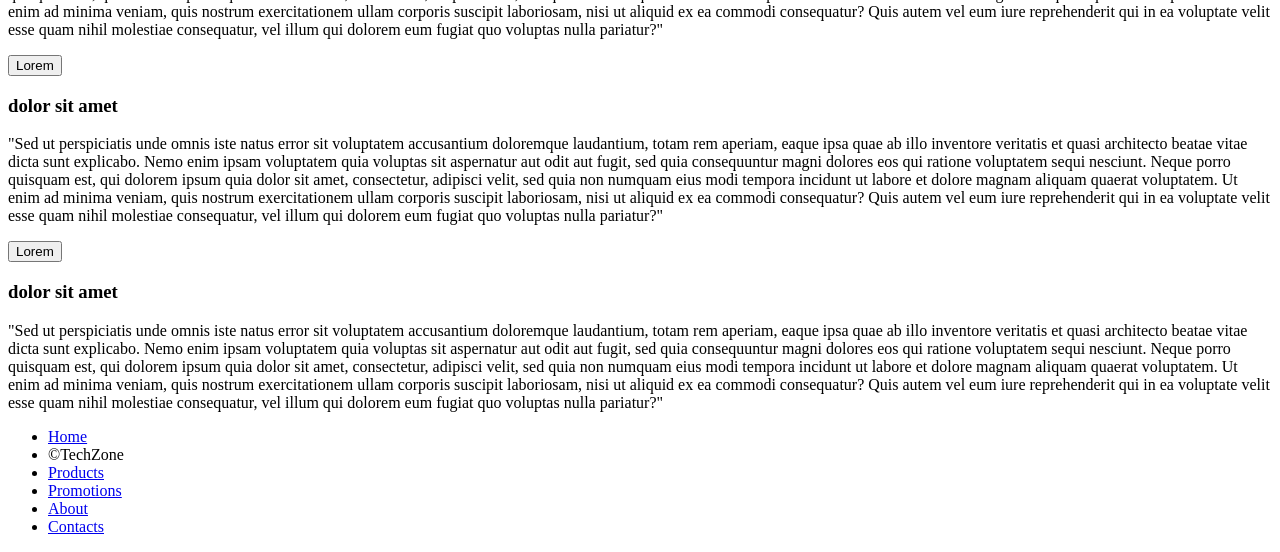
==== commit 85ff51bd: "Update about.html" ====
--- a/about.html
+++ b/about.html
@@ -3,21 +3,21 @@
 <head>
     <meta charset="UTF-8">
     <meta name="viewport" content="width=device-width, initial-scale=1.0">
-    <title>TechZone | About Us</title>
-    <link rel="icon" href="Images/TechZone Logo Colour.png">
-    <link rel="stylesheet" href="styles.css">
+    <title>TechZone | About Us</title> <!--- The title that goes on the tab bar of the page --->
+    <link rel="icon" href="Images/TechZone Logo Colour.png"> <!--- The icon that goes on the tab bar of the page --->
+    <link rel="stylesheet" href="styles.css"> <!--- A link that links the page to the Styles.css file --->
     <link rel="preconnect" href="https://fonts.googleapis.com">
-    <link rel="preconnect" href="https://fonts.gstatic.com" crossorigin>
+    <link rel="preconnect" href="https://fonts.gstatic.com" crossorigin> <!--- The font is imported as a URL to be used for the nav bar --->
     <link href="https://fonts.googleapis.com/css2?family=Share+Tech&display=swap" rel="stylesheet">
 </head>
 <body>
     <header>
         <div class="logoContainer">
-            <img src="Images/Logo.png">
-            <h1> Techzone</h1>
+            <img src="Images/Logo.png"> <!--- The logo of the company that goes in the top left corner of the website --->
+            <h1>TechZone</h1> <!--- The name of the company held in the header --->
         </div>
         <nav>
-            <ul>
+            <ul> <!--- The navigation buttons that can be clicked to navigate through the different pages --->
                 <li><a href="index.html">Home</a></li>
                 <li>|</li>
                 <li><a href="products.html">Products</a></li>
@@ -30,12 +30,12 @@
             </ul>
         </nav>
     </header>
-    <main>
+    <main>  <!--- The main content area where in this case the information about the company would be  --->
         <u>
         <h1>Why Choose us?</h1>
         </u>
-        <div class="Centraliser">
-        <button class="accordian">Lorem</button>
+        <div class="Centraliser">  <!--- The Centraliser coagulates all the buttons into one div to apply changes to all of them --->
+        <button class="accordian">Lorem</button>  <!--- The button that when pressed reveals all the information in that section. This is done 9 times --->
         <div class="Info"> 
 
             <h3>dolor sit amet</h3> 
@@ -101,11 +101,11 @@
         </div>
         </div>
     </main>
-    <footer>
+    <footer> <!--- The Footer that contains contact information and the navigation buttons as links --->
         <div class="navgrid">
             <ul>
                 <li><a href="index.html">Home</a></li>
-                <li>&copyTechZone</li>
+                <li>&copyTechZone</li>  <!--- The copyright of the company --->
                 <li><a href="products.html">Products</a></li>
                 <li><a href="promotions.html">Promotions</a></li>
                 <li><a href="promotions.html">About</a></li>
@@ -114,5 +114,5 @@
         </div> 
     </footer>
 </body>
-<script src="Scripts.js"></script>
+<script src="Scripts.js"></script> <!--- A link that links the page to the javascript file --->
 </html>
